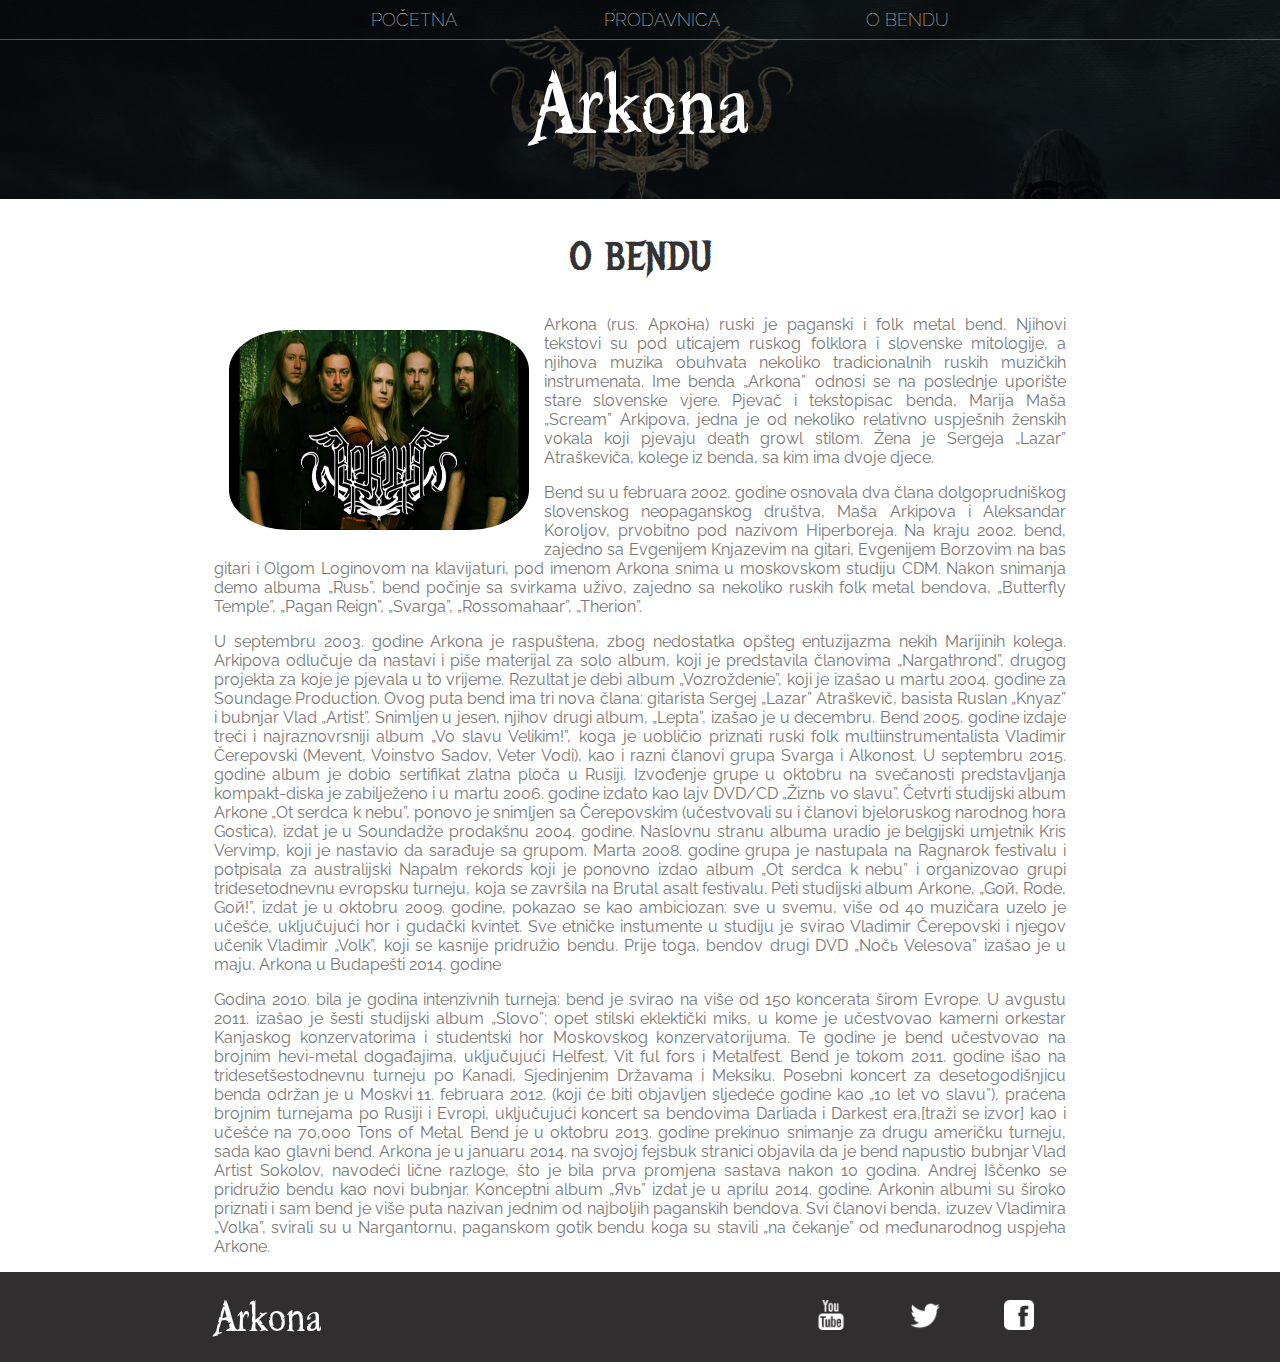
==== about.html @ 112027f6 "Add files via upload" ====
<!DOCTYPE html>
<html>

<head>
    <title>Arkona | O bendu</title>
    <meta name="description" content="Pocetna strana">
    <meta name="viewport" content="width=device-width, initial-scale=1.0">
    <link rel="stylesheet" href="styles.css" />
</head>

<body>
    <header class="main-header">
        <nav class="nav main-nav">
            <ul>
                <li><a href="index.html">POČETNA</a></li>
                <li><a href="store.html">PRODAVNICA</a></li>
                <li><a href="about.html">O BENDU</a></li>
            </ul>
        </nav>
        <h1 class="band-name band-name-large">Arkona</h1>
    </header>

    <section class="content-section container">
        <h2 class="section-header">O BENDU</h2>
        <img class="about-band-image" src="Images/maxresdefault.jpg">
        <p>Arkona (rus. Арко́на) ruski je paganski i folk metal bend. Njihovi tekstovi su pod uticajem ruskog folklora i
            slovenske mitologije, a njihova muzika obuhvata nekoliko tradicionalnih ruskih muzičkih instrumenata. Ime
            benda „Arkona” odnosi se na poslednje uporište stare slovenske vjere. Pjevač i tekstopisac benda, Marija
            Maša „Scream” Arkipova, jedna je od nekoliko relativno uspješnih ženskih vokala koji pjevaju death growl
            stilom. Žena je Sergeja „Lazar” Atraškeviča, kolege iz benda, sa kim ima dvoje djece.</p>
        <p>Bend su u februara 2002. godine osnovala dva člana dolgoprudniškog slovenskog neopaganskog društva, Maša
            Arkipova i Aleksandar Koroljov, prvobitno pod nazivom Hiperboreja. Na kraju 2002. bend, zajedno sa Evgenijem
            Knjazevim na gitari, Evgenijem Borzovim na bas gitari i Olgom Loginovom na klavijaturi, pod imenom Arkona
            snima u moskovskom studiju CDM. Nakon snimanja demo albuma „Rusь”, bend počinje sa svirkama uživo, zajedno
            sa nekoliko ruskih folk metal bendova, „Butterfly Temple”, „Pagan Reign”, „Svarga”, „Rossomahaar”,
            „Therion”.</p>
        <p>U septembru 2003. godine Arkona je raspuštena, zbog nedostatka opšteg entuzijazma nekih Marijinih kolega.
            Arkipova odlučuje da nastavi i piše materijal za solo album, koji je predstavila članovima „Nargathrond”,
            drugog projekta za koje je pjevala u to vrijeme. Rezultat je debi album „Vozroždenie”, koji je izašao u
            martu 2004. godine za Soundage Production. Ovog puta bend ima tri nova člana: gitarista Sergej „Lazar”
            Atraškevič, basista Ruslan „Knyaz” i bubnjar Vlad „Artist”. Snimljen u jesen, njihov drugi album, „Lepta”,
            izašao je u decembru.
            Bend 2005. godine izdaje treći i najraznovrsniji album „Vo slavu Velikim!”, koga je uobličio priznati ruski
            folk multiinstrumentalista Vladimir Čerepovski (Mevent, Voinstvo Sadov, Veter Vodi), kao i razni članovi
            grupa Svarga i Alkonost. U septembru 2015. godine album je dobio sertifikat zlatna ploča u Rusiji. Izvođenje
            grupe u oktobru na svečanosti predstavljanja kompakt-diska je zabilježeno i u martu 2006. godine izdato kao
            lajv DVD/CD „Žiznь vo slavu”. Četvrti studijski album Arkone „Ot serdca k nebu”, ponovo je snimljen sa
            Čerepovskim (učestvovali su i članovi bjeloruskog narodnog hora Gostica), izdat je u Soundadže prodakšnu
            2004. godine. Naslovnu stranu albuma uradio je belgijski umjetnik Kris Vervimp, koji je nastavio da sarađuje
            sa grupom.
            Marta 2008. godine grupa je nastupala na Ragnarok festivalu i potpisala za australijski Napalm rekords koji
            je ponovno izdao album „Ot serdca k nebu” i organizovao grupi tridesetodnevnu evropsku turneju, koja se
            završila na Brutal asalt festivalu.
            Peti studijski album Arkone, „Goй, Rode, Goй!”, izdat je u oktobru 2009. godine, pokazao se kao ambiciozan:
            sve u svemu, više od 40 muzičara uzelo je učešće, uključujući hor i gudački kvintet. Sve etničke instumente
            u studiju je svirao Vladimir Čerepovski i njegov učenik Vladimir „Volk”, koji se kasnije pridružio bendu.
            Prije toga, bendov drugi DVD „Nočь Velesova” izašao je u maju.
            Arkona u Budapešti 2014. godine</p>
        <p>Godina 2010. bila je godina intenzivnih turneja: bend je svirao na više od 150 koncerata širom Evrope. U
            avgustu 2011. izašao je šesti studijski album „Slovo”; opet stilski eklektički miks, u kome je učestvovao
            kamerni orkestar Kanjaskog konzervatorima i studentski hor Moskovskog konzervatorijuma. Te godine je bend
            učestvovao na brojnim hevi-metal događajima, uključujući Helfest, Vit ful fors i Metalfest.
            Bend je tokom 2011. godine išao na tridesetšestodnevnu turneju po Kanadi, Sjedinjenim Državama i Meksiku.
            Posebni koncert za desetogodišnjicu benda održan je u Moskvi 11. februara 2012. (koji će biti objavljen
            sljedeće godine kao „10 let vo slavu”), praćena brojnim turnejama po Rusiji i Evropi, uključujući koncert sa
            bendovima Darliada i Darkest era,[traži se izvor] kao i učešće na 70,000 Tons of Metal. Bend je u oktobru
            2013. godine prekinuo snimanje za drugu američku turneju, sada kao glavni bend.
            Arkona je u januaru 2014. na svojoj fejsbuk stranici objavila da je bend napustio bubnjar Vlad Artist
            Sokolov, navodeći lične razloge, što je bila prva promjena sastava nakon 10 godina. Andrej Iščenko se
            pridružio bendu kao novi bubnjar. Konceptni album „Яvь” izdat je u aprilu 2014. godine.
            Arkonin albumi su široko priznati i sam bend je više puta nazivan jednim od najboljih paganskih bendova. Svi
            članovi benda, izuzev Vladimira „Volka”, svirali su u Nargantornu, paganskom gotik bendu koga su stavili „na
            čekanje” od međunarodnog uspjeha Arkone.</p>
    </section>

    <footer class="main-footer">
        <div class="container main-footer-container">
            <h3 class="band-name">Arkona</h3>
            <ul class="nav footer-nav">
                <li>
                    <a href="https://www.youtube.com/user/arkonaru/videos" target="_blank">
                        <img src="Images/YouTube Logo (1).png"></li>
                <li>
                    <a href="https://twitter.com/arkonarussia" target="_blank">
                        <img src="Images/twitter-icon-18-256.png"></li>
                <li>
                    <a href="https://www.facebook.com/arkonarussia/" target="_blank">
                        <img src="Images/Facebook Logo (1).png"></li>
            </ul>
        </div>
    </footer>
</body>

</html>
---- styles.css ----
@import url('https://fonts.googleapis.com/css?family=Raleway:300,400');
@import url("https://fonts.googleapis.com/css?family=Metal+Mania");

@font-face {
    font-family: "Booter - Zero Zero";
    src: url("Fonts/Booter - Zero Zero.woff") format("woff"),
         url("Fonts/Booter - Zero Zero.woff2") format("woff2");
    font-weight: normal;
    font-style: normal;
}


* {
    box-sizing: border-box;
    font-family: Raleway;
    color: #777;
}


html, body {
    margin: 0;
    padding: 0;
}

 .nav ul {
    margin: 0;
}

.nav li {
    display: inline;
}

.nav a {
    display: inline-block;
    padding: .5em;
    color: white;
    text-decoration: none;
}


.main-nav {
    text-align: center;
    font-size: 1.1em;
    font-weight: lighter;
    border-bottom: 1px solid rgba(255, 255, 255, .3)
}

.main-nav li {
    padding: 0 5%;
}

.nav a:hover {
    background-color: rgba(255, 255, 255, .3)
}



.main-header {
    background-color: rgba(0, 0, 0, .6);
    background-image: url("Images/header-background.jpg");
    background-blend-mode: multiply;
    background-size: cover;
    padding-bottom: 30px;
}


.band-name {
    text-align: center;
    margin: 0;
    font-size: 4em;
    font-family: "Booter - Zero Zero";
    font-weight: normal;
    color: white;
}


.band-name-large {
    font-size: 8em;
}

.content-section {
    margin: 1em;
}

.container {
    max-width: 900px;
    margin: 0 auto;
    padding: 0 1.5em;
}

.container p {
    text-align: justify
}

.section-header {
    font-family: "Metal Mania";
    font-weight: normal;
    color: #333;
    text-align: center;
    font-size: 2.5em;
}

.about-band-image {
    float: left;
    height: 200px;
    width: 300px;
    margin: 15px;
    border-radius: 20%;
}

.main-footer {
    background-color:rgb(48, 46, 46);
    color: white;
    padding: .25em 0;
}


.main-footer-container {
    display: flex;
    align-items: center;
}

.main-footer-container ul {
    flex-grow: 1;
    text-align: end;
}

.footer-nav li {
    padding: 0 .5em;
}


.footer-nav img {
    width: 30px;
    height: 30px;
}

.btn {
    text-align: center;
    vertical-align: middle;
    padding: .67em .67em;
    cursor: pointer;
}

.btn-header {
    margin: .5em 15% 2em 15%;
    color: white;
    border: 2px solid rgb(1, 156, 48);
    background-color: rgba(255, 255, 255, .1);
    border-radius: 0;
    font-size: 1.5em;
    font-weight: lighter;
    padding-left: 2em;
    padding-right: 2em;
}

.btn-header:hover {
    background-color: rgba(255, 255, 255, .3);
}

.btn-play {
    display: block;
    margin: 0 auto;
    color: rgb(1, 156, 48);
    font-size: 4em;
    border-radius: 50%;
    width: 100px;
    height: 100px;
    padding: 0;
    text-align: center;
}

.btn-primary {
    color: white;
    background-color: rgb(1, 156, 48);
    border: none;
    border-radius: .3em;
    font-weight: bold;
}

.btn-primary:hover {
    background-color: rgb(4, 99, 33);
}



.tour-row {
    border-bottom: 1px solid black;
    padding-bottom: 1em;
    margin-bottom: 1em;
}

.tour-row:last-child {
    border: none;
}

.tour-item {
    display: inline-block;
    padding-right: .5em;
}

.tour-date {
    color: #555;
    width: 11%;
    font-weight: bold;
}

.tour-city {
    width: 24%;
}

.tour-arena {
    width: 42%;
}

.tour-btn {
    max-width: 19%;
}

.shop-item {
    margin: 30px;
}

.shop-item-title {
    display: block;
    width: 100%;
    text-align: center;
    font-weight: bold;
    font-size: 1.5em;
    color: #333;
    margin-bottom: 15px;
}

.shop-item-image {
    height: 250px;
    weight: 250px;
    border-radius: 8px;
}

.shop-item-details {
    display: flex;
    align-items: center;
    padding: 5px;
}

.shop-item-price {
    flex-grow: 1;
    color: #333;
}

.shop-items {
    display: flex;
    flex-wrap: wrap;
    justify-content: space-around;
}

.cart-header {
    font-weight: bold;
    font-size: 1.25em;
    color: #333;
}


.cart-column {
    display: flex;
    align-items: center;
    border-bottom: 1px solid black;
    margin-right: 1.5em;
    padding-bottom: 10px;
    margin-top: 10px;
}

.cart-row {
    display: flex;
}

.cart-item {
    width: 45%;
}

.cart-price {
    width: 20%;
    font-size: 1.2em;
    color: #333;
}

.cart-quantity {
    width: 35%;
}

.cart-item-title {
    color: #333;
    margin-left: .5em;
    font-size: 1.2em;
}

.cart-item-image {
    width: 75px;
    height: auto;
    border-radius: 10px;
}

.btn-danger {
    color: white;
    background-color: #EB5757;
    border: none;
    border-radius: .3em;
    font-weight: bold;
}

.btn-danger:hover {
    background-color: #CC4C4C;
}

.cart-quantity-input {
    height: 34px;
    width: 50px;
    border-radius: 5px;
    border: 1px solid rgb(1, 156, 48);
    background-color: #eee;
    color: #333;
    padding: 0;
    text-align: center;
    font-size: 1.2em;
    margin-right: 25px;
}

.cart-row:last-child {
    border-bottom: 1px solid black;
}

.cart-row:last-child .cart-column {
    border: none;
}

.cart-total {
    text-align: end;
    margin-top: 10px;
    margin-right: 10px;
}

.cart-total-title {
    font-weight: bold;
    font-size: 1.5em;
    color: black;
    margin-right: 20px;
}

.cart-total-price {
    color: #333;
    font-size: 1.1em;
}

.btn-purchase {
    display: block;
    margin: 40px auto 80px auto;
    font-size: 1.75em;
}
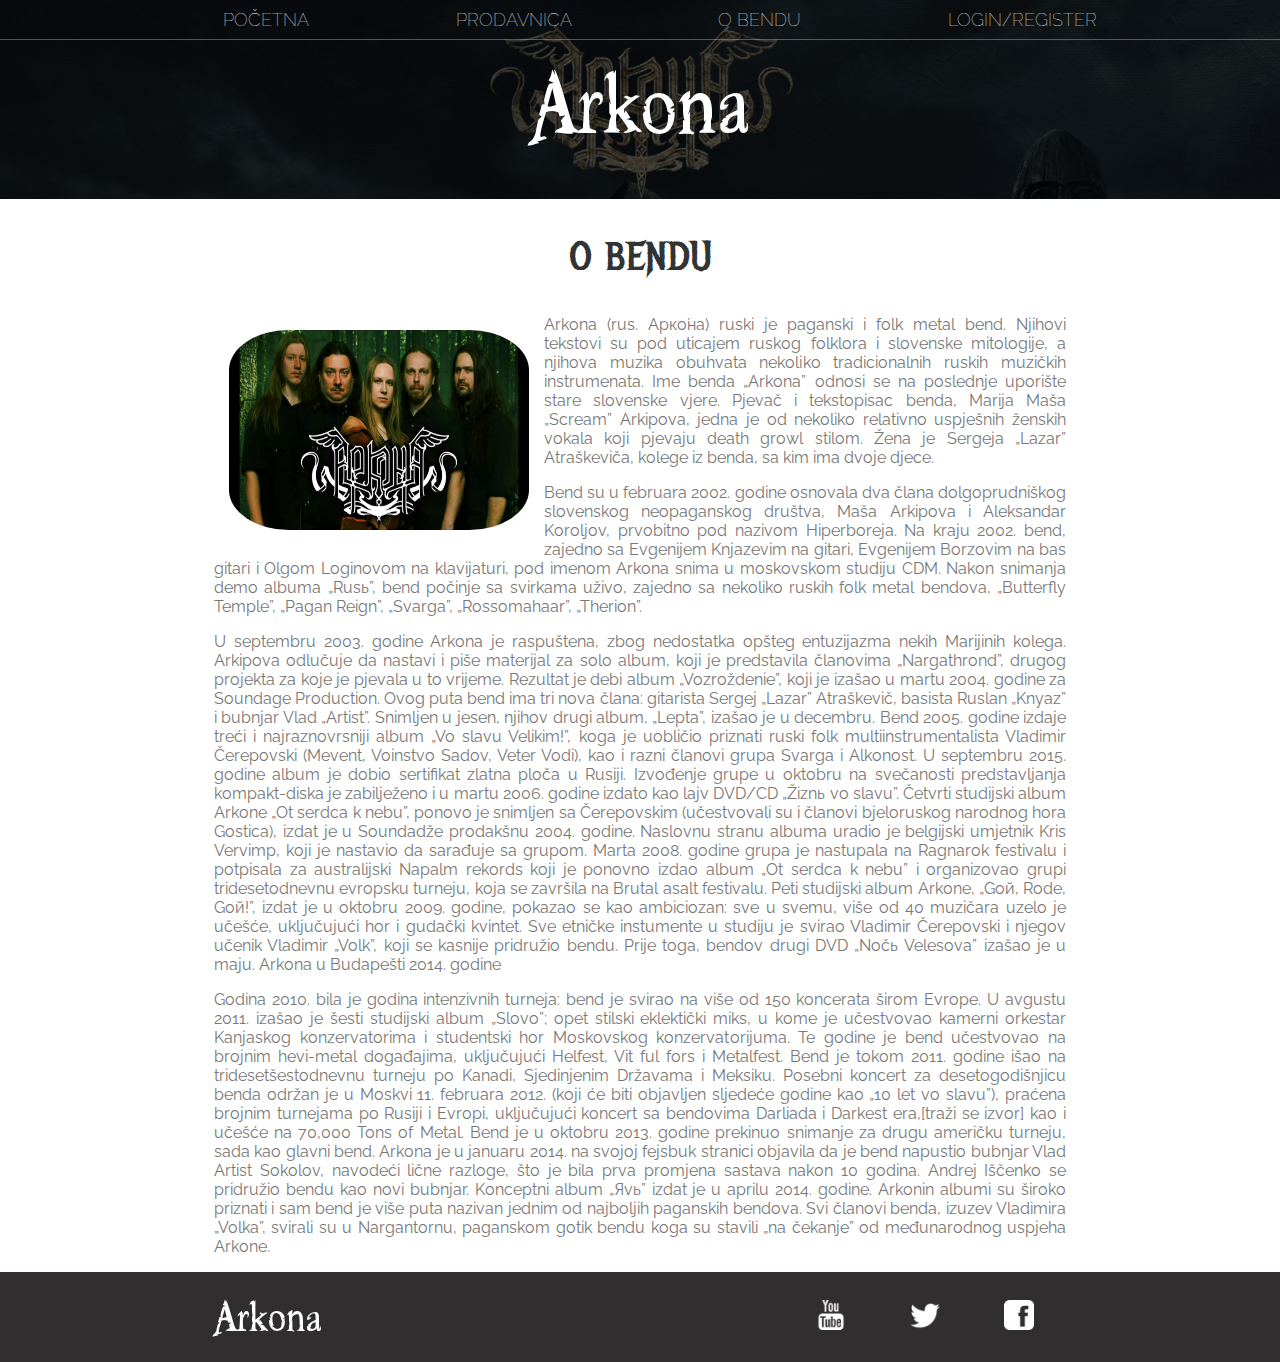
==== commit 526fe0da: "Update about.html" ====
--- a/about.html
+++ b/about.html
@@ -15,6 +15,7 @@
                 <li><a href="index.html">POČETNA</a></li>
                 <li><a href="store.html">PRODAVNICA</a></li>
                 <li><a href="about.html">O BENDU</a></li>
+                <li><a href="register.html">LOGIN/REGISTER</a></li>
             </ul>
         </nav>
         <h1 class="band-name band-name-large">Arkona</h1>
@@ -91,4 +92,4 @@
     </footer>
 </body>
 
-</html>+</html>
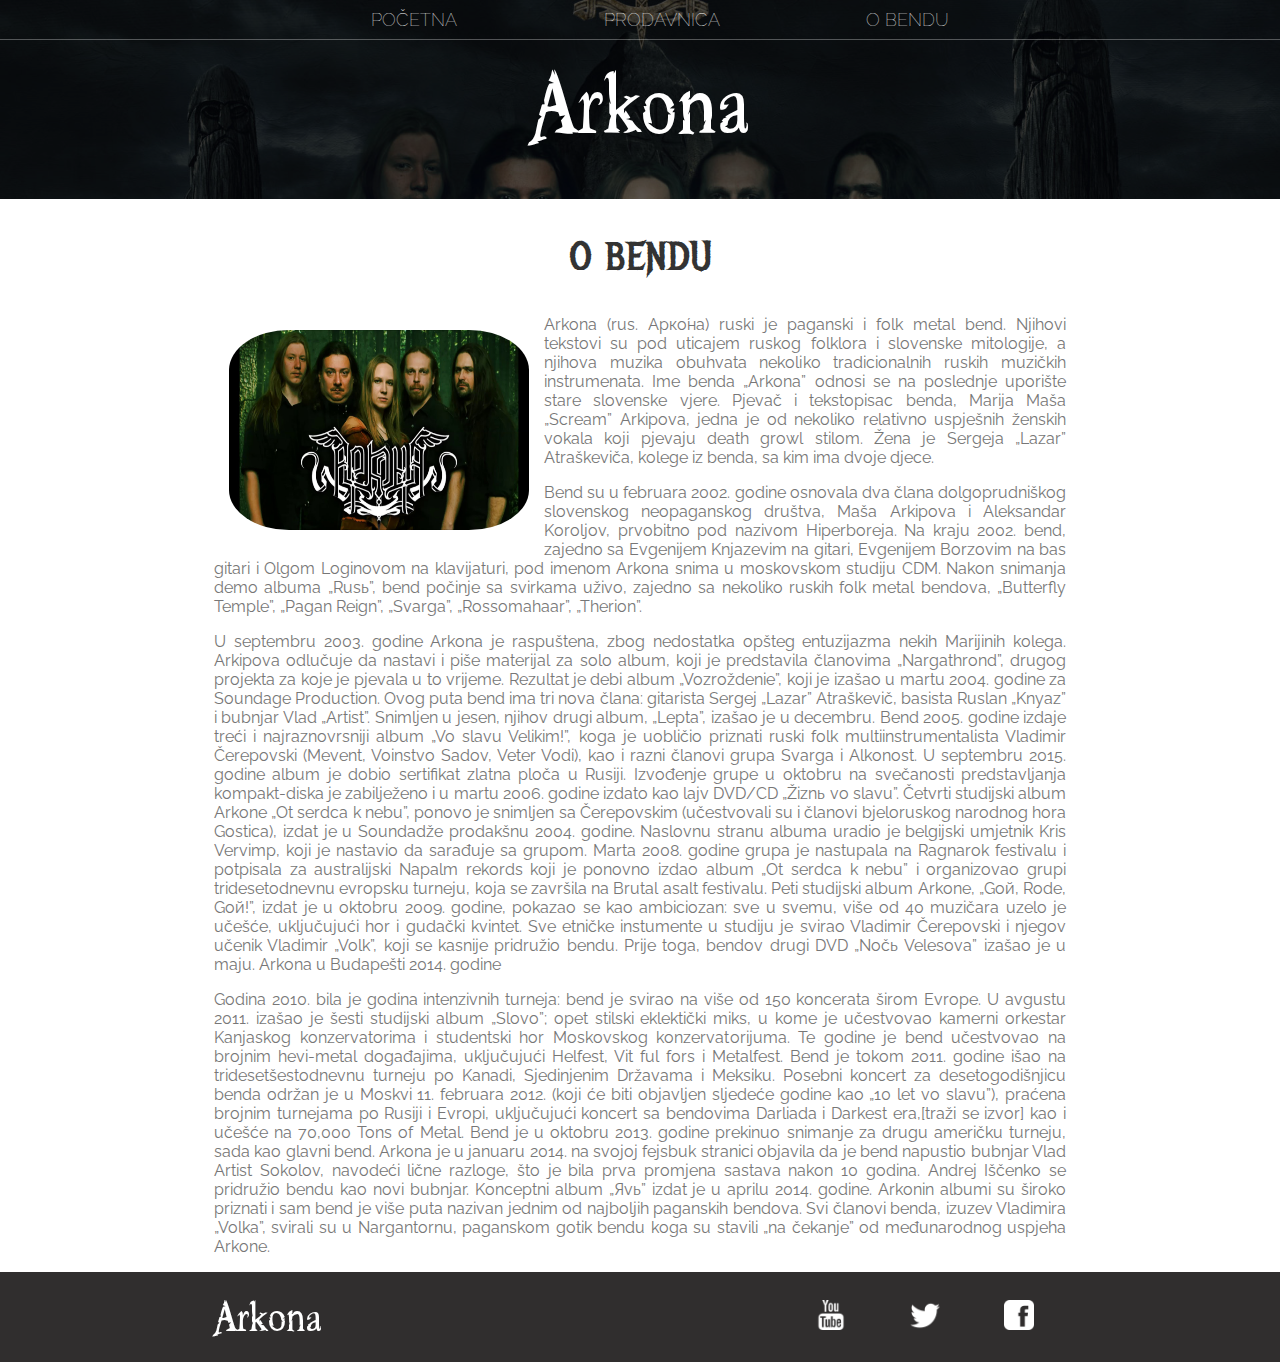
==== commit 8798620d: "Update about.html" ====
--- a/about.html
+++ b/about.html
@@ -15,7 +15,7 @@
                 <li><a href="index.html">POČETNA</a></li>
                 <li><a href="store.html">PRODAVNICA</a></li>
                 <li><a href="about.html">O BENDU</a></li>
-                <li><a href="register.html">LOGIN/REGISTER</a></li>
+                
             </ul>
         </nav>
         <h1 class="band-name band-name-large">Arkona</h1>
--- a/styles.css
+++ b/styles.css
@@ -1,364 +1,403 @@
-@import url('https://fonts.googleapis.com/css?family=Raleway:300,400');
-@import url("https://fonts.googleapis.com/css?family=Metal+Mania");
-
-@font-face {
-    font-family: "Booter - Zero Zero";
-    src: url("Fonts/Booter - Zero Zero.woff") format("woff"),
-         url("Fonts/Booter - Zero Zero.woff2") format("woff2");
-    font-weight: normal;
-    font-style: normal;
-}
-
-
-* {
-    box-sizing: border-box;
-    font-family: Raleway;
-    color: #777;
-}
-
-
-html, body {
-    margin: 0;
-    padding: 0;
-}
-
- .nav ul {
-    margin: 0;
-}
-
-.nav li {
-    display: inline;
-}
-
-.nav a {
-    display: inline-block;
-    padding: .5em;
-    color: white;
-    text-decoration: none;
-}
-
-
-.main-nav {
-    text-align: center;
-    font-size: 1.1em;
-    font-weight: lighter;
-    border-bottom: 1px solid rgba(255, 255, 255, .3)
-}
-
-.main-nav li {
-    padding: 0 5%;
-}
-
-.nav a:hover {
-    background-color: rgba(255, 255, 255, .3)
-}
-
-
-
-.main-header {
-    background-color: rgba(0, 0, 0, .6);
-    background-image: url("Images/header-background.jpg");
-    background-blend-mode: multiply;
-    background-size: cover;
-    padding-bottom: 30px;
-}
-
-
-.band-name {
-    text-align: center;
-    margin: 0;
-    font-size: 4em;
-    font-family: "Booter - Zero Zero";
-    font-weight: normal;
-    color: white;
-}
-
-
-.band-name-large {
-    font-size: 8em;
-}
-
-.content-section {
-    margin: 1em;
-}
-
-.container {
-    max-width: 900px;
-    margin: 0 auto;
-    padding: 0 1.5em;
-}
-
-.container p {
-    text-align: justify
-}
-
-.section-header {
-    font-family: "Metal Mania";
-    font-weight: normal;
-    color: #333;
-    text-align: center;
-    font-size: 2.5em;
-}
-
-.about-band-image {
-    float: left;
-    height: 200px;
-    width: 300px;
-    margin: 15px;
-    border-radius: 20%;
-}
-
-.main-footer {
-    background-color:rgb(48, 46, 46);
-    color: white;
-    padding: .25em 0;
-}
-
-
-.main-footer-container {
-    display: flex;
-    align-items: center;
-}
-
-.main-footer-container ul {
-    flex-grow: 1;
-    text-align: end;
-}
-
-.footer-nav li {
-    padding: 0 .5em;
-}
-
-
-.footer-nav img {
-    width: 30px;
-    height: 30px;
-}
-
-.btn {
-    text-align: center;
-    vertical-align: middle;
-    padding: .67em .67em;
-    cursor: pointer;
-}
-
-.btn-header {
-    margin: .5em 15% 2em 15%;
-    color: white;
-    border: 2px solid rgb(1, 156, 48);
-    background-color: rgba(255, 255, 255, .1);
-    border-radius: 0;
-    font-size: 1.5em;
-    font-weight: lighter;
-    padding-left: 2em;
-    padding-right: 2em;
-}
-
-.btn-header:hover {
-    background-color: rgba(255, 255, 255, .3);
-}
-
-.btn-play {
-    display: block;
-    margin: 0 auto;
-    color: rgb(1, 156, 48);
-    font-size: 4em;
-    border-radius: 50%;
-    width: 100px;
-    height: 100px;
-    padding: 0;
-    text-align: center;
-}
-
-.btn-primary {
-    color: white;
-    background-color: rgb(1, 156, 48);
-    border: none;
-    border-radius: .3em;
-    font-weight: bold;
-}
-
-.btn-primary:hover {
-    background-color: rgb(4, 99, 33);
-}
-
-
-
-.tour-row {
-    border-bottom: 1px solid black;
-    padding-bottom: 1em;
-    margin-bottom: 1em;
-}
-
-.tour-row:last-child {
-    border: none;
-}
-
-.tour-item {
-    display: inline-block;
-    padding-right: .5em;
-}
-
-.tour-date {
-    color: #555;
-    width: 11%;
-    font-weight: bold;
-}
-
-.tour-city {
-    width: 24%;
-}
-
-.tour-arena {
-    width: 42%;
-}
-
-.tour-btn {
-    max-width: 19%;
-}
-
-.shop-item {
-    margin: 30px;
-}
-
-.shop-item-title {
-    display: block;
-    width: 100%;
-    text-align: center;
-    font-weight: bold;
-    font-size: 1.5em;
-    color: #333;
-    margin-bottom: 15px;
-}
-
-.shop-item-image {
-    height: 250px;
-    weight: 250px;
-    border-radius: 8px;
-}
-
-.shop-item-details {
-    display: flex;
-    align-items: center;
-    padding: 5px;
-}
-
-.shop-item-price {
-    flex-grow: 1;
-    color: #333;
-}
-
-.shop-items {
-    display: flex;
-    flex-wrap: wrap;
-    justify-content: space-around;
-}
-
-.cart-header {
-    font-weight: bold;
-    font-size: 1.25em;
-    color: #333;
-}
-
-
-.cart-column {
-    display: flex;
-    align-items: center;
-    border-bottom: 1px solid black;
-    margin-right: 1.5em;
-    padding-bottom: 10px;
-    margin-top: 10px;
-}
-
-.cart-row {
-    display: flex;
-}
-
-.cart-item {
-    width: 45%;
-}
-
-.cart-price {
-    width: 20%;
-    font-size: 1.2em;
-    color: #333;
-}
-
-.cart-quantity {
-    width: 35%;
-}
-
-.cart-item-title {
-    color: #333;
-    margin-left: .5em;
-    font-size: 1.2em;
-}
-
-.cart-item-image {
-    width: 75px;
-    height: auto;
-    border-radius: 10px;
-}
-
-.btn-danger {
-    color: white;
-    background-color: #EB5757;
-    border: none;
-    border-radius: .3em;
-    font-weight: bold;
-}
-
-.btn-danger:hover {
-    background-color: #CC4C4C;
-}
-
-.cart-quantity-input {
-    height: 34px;
-    width: 50px;
-    border-radius: 5px;
-    border: 1px solid rgb(1, 156, 48);
-    background-color: #eee;
-    color: #333;
-    padding: 0;
-    text-align: center;
-    font-size: 1.2em;
-    margin-right: 25px;
-}
-
-.cart-row:last-child {
-    border-bottom: 1px solid black;
-}
-
-.cart-row:last-child .cart-column {
-    border: none;
-}
-
-.cart-total {
-    text-align: end;
-    margin-top: 10px;
-    margin-right: 10px;
-}
-
-.cart-total-title {
-    font-weight: bold;
-    font-size: 1.5em;
-    color: black;
-    margin-right: 20px;
-}
-
-.cart-total-price {
-    color: #333;
-    font-size: 1.1em;
-}
-
-.btn-purchase {
-    display: block;
-    margin: 40px auto 80px auto;
-    font-size: 1.75em;
-}
-
-
-
-
-
-
+    @import url('https://fonts.googleapis.com/css?family=Raleway:300,400');
+    @import url("https://fonts.googleapis.com/css?family=Metal+Mania");
+
+    @font-face {
+        font-family: "Booter - Zero Zero";
+        src: url("Fonts/Booter - Zero Zero.woff") format("woff"),
+            url("Fonts/Booter - Zero Zero.woff2") format("woff2");
+        font-weight: normal;
+        font-style: normal;
+    }
+
+
+    * {
+        box-sizing: border-box;
+        font-family: Raleway;
+        color: #777;
+    }
+
+
+    html, body {
+        margin: 0;
+        padding: 0;
+    }
+
+    .nav ul {
+        margin: 0;
+    }
+
+    .nav li {
+        display: inline;
+    }
+
+    .nav a {
+        display: inline-block;
+        padding: .5em;
+        color: white;
+        text-decoration: none;
+    }
+
+
+    .main-nav {
+        text-align: center;
+        font-size: 1.1em;
+        font-weight: lighter;
+        border-bottom: 1px solid rgba(255, 255, 255, .3)
+    }
+
+    .main-nav li {
+        padding: 0 5%;
+    }
+
+    .nav a:hover {
+        background-color: rgba(255, 255, 255, .3)
+    }
+
+
+
+    .main-header {
+        background-color: rgba(0, 0, 0, .6);
+        background-image: url("Images/header-background.jpg");
+        background-blend-mode: multiply;
+        background-size: cover;
+        padding-bottom: 30px;
+        background-repeat:no-repeat;
+    -webkit-background-size:cover;
+    -moz-background-size:cover;
+    -o-background-size:cover;
+    background-size:cover;
+    background-position:center;
+    }
+
+
+    .band-name {
+        text-align: center;
+        margin: 0;
+        font-size: 4em;
+        font-family: "Booter - Zero Zero";
+        font-weight: normal;
+        color: white;
+    }
+
+
+    .band-name-large {
+        font-size: 8em;
+    }
+
+    .content-section {
+        margin: 1em;
+    }
+
+    .container {
+        max-width: 900px;
+        margin: 0 auto;
+        padding: 0 1.5em;
+    }
+
+    .container p {
+        text-align: justify
+    }
+
+    .section-header {
+        font-family: "Metal Mania";
+        font-weight: normal;
+        color: #333;
+        text-align: center;
+        font-size: 2.5em;
+    }
+
+    .about-band-image {
+        float: left;
+        height: 200px;
+        width: 300px;
+        margin: 15px;
+        border-radius: 20%;
+    }
+
+    .main-footer {
+        background-color:rgb(48, 46, 46);
+        color: white;
+        padding: .25em 0;
+    }
+
+
+    .main-footer-container {
+        display: flex;
+        align-items: center;
+    }
+
+    .main-footer-container ul {
+        flex-grow: 1;
+        text-align: end;
+    }
+
+    .footer-nav li {
+        padding: 0 .5em;
+    }
+
+
+    .footer-nav img {
+        width: 30px;
+        height: 30px;
+    }
+
+    @media screen and (max-width: 400px){
+        .main-footer-container {
+            width: auto;
+            max-width: 680px;
+            padding: 0 15px;
+        }
+        
+
+    }
+
+
+    .btn {
+        text-align: center;
+        vertical-align: middle;
+        padding: .67em .67em;
+        cursor: pointer;
+    }
+
+    .btn-header {
+        margin: .5em 15% 2em 15%;
+        color: white;
+        border: 2px solid rgb(1, 156, 48);
+        background-color: rgba(255, 255, 255, .1);
+        border-radius: 0;
+        font-size: 1.5em;
+        font-weight: lighter;
+        padding-left: 2em;
+        padding-right: 2em;
+    }
+
+    .btn-header:hover {
+        background-color: rgba(255, 255, 255, .3);
+    }
+
+    .btn-play {
+        display: block;
+        margin: 0 auto;
+        color: rgb(1, 156, 48);
+        font-size: 4em;
+        border-radius: 50%;
+        width: 100px;
+        height: 100px;
+        padding: 0;
+        text-align: center;
+    }
+
+    .btn-primary {
+        color: white;
+        background-color: rgb(1, 156, 48);
+        border: none;
+        border-radius: .3em;
+        font-weight: bold;
+    }
+
+    .btn-primary:hover {
+        background-color: rgb(4, 99, 33);
+    }
+
+
+    @media screen and (max-width: 500px){
+
+        .main-nav {
+            padding: 0;
+        }
+
+        .main-nav li {
+
+        display: block;
+        padding: 4px;
+        margin: 0;
+    }
+
+    .cart-items{
+        width: 60%
+    }
+    .cart-item-image {
+        overflow:hidden
+    }
+
+    }
+
+
+    .tour-row {
+        border-bottom: 1px solid black;
+        padding-bottom: 1em;
+        margin-bottom: 1em;
+    }
+
+    .tour-row:last-child {
+        border: none;
+    }
+
+    .tour-item {
+        display: inline-block;
+        padding-right: .5em;
+    }
+
+    .tour-date {
+        color: #555;
+        width: 11%;
+        font-weight: bold;
+    }
+
+    .tour-city {
+        width: 24%;
+    }
+
+    .tour-arena {
+        width: 42%;
+    }
+
+    .tour-btn {
+        max-width: 19%;
+    }
+
+    .shop-item {
+        margin: 30px;
+    }
+
+    .shop-item-title {
+        display: block;
+        width: 100%;
+        text-align: center;
+        font-weight: bold;
+        font-size: 1.5em;
+        color: #333;
+        margin-bottom: 15px;
+    }
+
+    .shop-item-image {
+        height: 250px;
+        weight: 250px;
+        border-radius: 8px;
+    }
+
+    .shop-item-details {
+        display: flex;
+        align-items: center;
+        padding: 5px;
+    }
+
+    .shop-item-price {
+        flex-grow: 1;
+        color: #333;
+    }
+
+    .shop-items {
+        display: flex;
+        flex-wrap: wrap;
+        justify-content: space-around;
+    }
+
+    .cart-header {
+        font-weight: bold;
+        font-size: 1.25em;
+        color: #333;
+    }
+
+
+    .cart-column {
+        display: flex;
+        align-items: center;
+        border-bottom: 1px solid black;
+        margin-right: 1.5em;
+        padding-bottom: 10px;
+        margin-top: 10px;
+    }
+
+    .cart-row {
+        display: flex;
+    }
+
+    .cart-item {
+        width: 45%;
+    }
+
+    .cart-price {
+        width: 20%;
+        font-size: 1.2em;
+        color: #333;
+    }
+
+    .cart-quantity {
+        width: 35%;
+    }
+
+    .cart-item-title {
+        color: #333;
+        margin-left: .5em;
+        font-size: 1.2em;
+    }
+
+    .cart-item-image {
+        width: 75px;
+        height: auto;
+        border-radius: 10px;
+    }
+
+    .btn-danger {
+        color: white;
+        background-color: #EB5757;
+        border: none;
+        border-radius: .3em;
+        font-weight: bold;
+    }
+
+    .btn-danger:hover {
+        background-color: #CC4C4C;
+    }
+
+    .cart-quantity-input {
+        height: 34px;
+        width: 50px;
+        border-radius: 5px;
+        border: 1px solid rgb(1, 156, 48);
+        background-color: #eee;
+        color: #333;
+        padding: 0;
+        text-align: center;
+        font-size: 1.2em;
+        margin-right: 25px;
+    }
+
+    .cart-row:last-child {
+        border-bottom: 1px solid black;
+    }
+
+    .cart-row:last-child .cart-column {
+        border: none;
+    }
+
+    .cart-total {
+        text-align: end;
+        margin-top: 10px;
+        margin-right: 10px;
+    }
+
+    .cart-total-title {
+        font-weight: bold;
+        font-size: 1.5em;
+        color: black;
+        margin-right: 20px;
+    }
+
+    .cart-total-price {
+        color: #333;
+        font-size: 1.1em;
+    }
+
+    .btn-purchase {
+        display: block;
+        margin: 40px auto 80px auto;
+        font-size: 1.75em;
+    }
+
+
+
+
+
+
